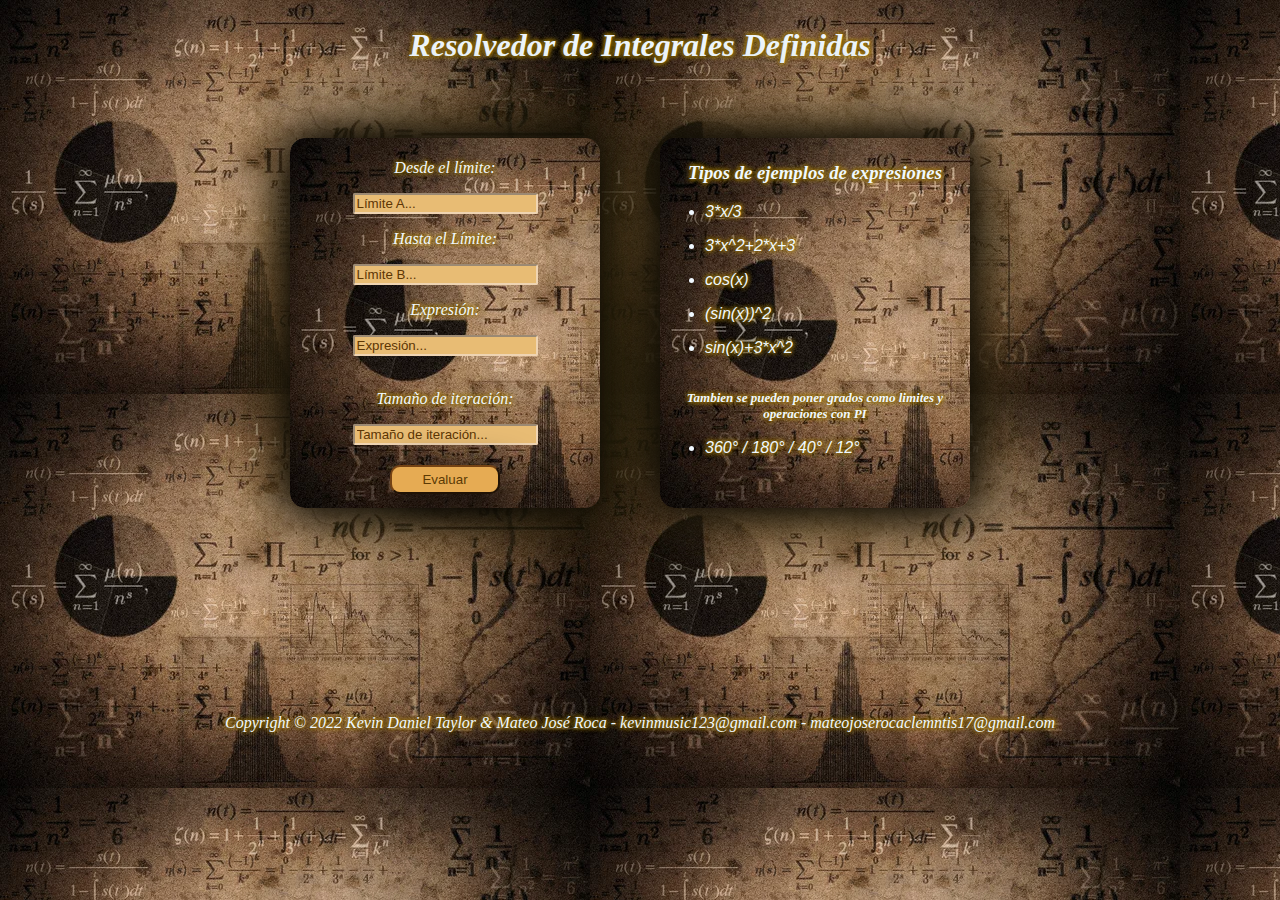
==== index.html @ 34668b1f "chaging folder" ====
<!DOCTYPE html>
<html lang="en">

<head>
    <meta charset="UTF-8">
    <meta http-equiv="X-UA-Compatible" content="IE=edge">
    <meta name="viewport" content="width=device-width, initial-scale=1.0">
    <title>Integrales Definidas</title>
    <link rel="stylesheet" href="css/style.css">
</head>

<body>
    <center>
        <h2 id="main-titlle"> Resolvedor de Integrales Definidas </h2>
        <br>
        <div id="main-box">
            <div id="form-box">
                <p>Desde el límite:</p>
                <input type="text" name="limitA" id="limitA" placeholder="Límite A..."><br>
                <p>Hasta el Límite:</p>
                <input type="text" name="limitB" id="limitB" placeholder="Límite B..."><br>
                <p>Expresión:</p>
                <input type="text" name="" id="expression" placeholder="Expresión..."><br><br>
                <p>Tamaño de iteración:</p>
                <input type="text" name="stepSize" id="stepSize" placeholder="Tamaño de iteración...">
                <br>
                <button id="sendForm"> Evaluar </button>
            </div>
            <br>
            <h3 id="resultTitle"></h3>
            <div id="result"></div>
            <br>
            <div id="exemples">
                <h3>Tipos de ejemplos de expresiones</h3>

                <table>
                    <ul>
                        <li>
                            <p class="parrExamples">3*x/3</p>
                        </li>
                        <li>
                            <p class="parrExamples">3*x^2+2*x+3</p>
                        </li>
                        <li>
                            <p class="parrExamples">cos(x)</p>
                        </li>
                        <li>
                            <p class="parrExamples">(sin(x))^2</p>
                        </li>
                        <li>
                            <p class="parrExamples">sin(x)+3*x^2</p>
                        </li>
                    </ul>
                </table>

                <h4 id="secondtitle">Tambien se pueden poner grados como limites y operaciones con PI</h4>
                <table>
                    <ul>
                        <li>
                            <p class="parrExamples">360° / 180° / 40° / 12°</p>
                        </li>
                    </ul>
                </table>
            </div>
        </div>
    </center>
    <script src="./script/main.js"></script>
    <br>
    <br>
    <center>
        <footer id="Copyright"> Copyright © 2022 Kevin Daniel Taylor & Mateo José Roca - kevinmusic123@gmail.com -
            mateojoserocaclemntis17@gmail.com </footer>
    </center>
</body>

</html>
---- css/style.css ----
body {
    font-style: italic;
    color: aliceblue;
    text-shadow: 0 0 5px rgba(116, 80, 3, 0.895), 0 0 5px rgba(116, 80, 3, 0.895), 0 0 5px gold;
    background: url(math.jpg);
}

#main-titlle {
    font-size: xx-large;
}

#main-titlle:hover {
    text-shadow: 0 0 10px rgb(230, 185, 71), 0 0 20px rgb(247, 227, 176), 0 0 80px rgb(247, 227, 176);
    border-color: white;
    color: white;
}

#main-box {
    position: relative;
    display: flex;
    width: 900px;
    height: 480px;
    padding: 30px;
    border-radius: 15px;

}

#form-box {
    margin-left: 100px;
    background-image: url(math.jpg);
    width: 300px;
    height: 360px;
    padding: 5px;
    border-radius: 15px;
    box-shadow: 0 0 40px rgb(0, 0, 0), 0 0 60px rgb(50, 41, 17), 0 0 100px rgb(67, 54, 21);

}

input {
    border-radius: 2px;
    border-color: rgb(239, 212, 178);
    background-color: rgb(232, 188, 116);
}

input:hover {
    background-color: rgb(247, 227, 176);
    box-shadow: 0 0 10px rgb(247, 227, 176), 0 0 20px rgb(247, 227, 176), 0 0 80px rgb(247, 227, 176);
    border-color: white;
    color: rgb(209, 164, 92);
}

input:focus {
    background-color: rgb(246, 228, 194);
}

input::selection {
    background-color: rgb(237, 199, 104);
}

::placeholder {
    color: rgb(93, 54, 4);
}

#sendForm {
    margin-top: 20px;
}

#resultdiv {
    position: absolute;
    margin-top: 43%;
    right: 30%;
    padding: 20px;
    border-radius: 15px;
    width: 400px;
    box-shadow: 0 0 40px rgb(0, 0, 0), 0 0 60px rgb(50, 41, 17), 0 0 100px rgb(67, 54, 21);
    background-image: url(math.jpg);
}

#result-title {
    font-size: x-large;
}

#resultArea {
    font-size: xx-large;
}

#result-title:hover {
    text-shadow: 0 0 10px rgb(230, 185, 71), 0 0 20px rgb(247, 227, 176), 0 0 80px rgb(247, 227, 176);
    border-color: white;
    color: white;
}

button {
    position: relative;
    color: rgb(91, 58, 5);
    border-radius: 10px;
    border-color: rgb(117, 67, 20);
    background-color: rgb(230, 171, 83);
    padding: 5px 30px;
    transition: 0.2;
    box-shadow: 10px 10px 40px rgb(0, 0, 0);
}

button:hover {
    background-color: rgb(247, 227, 176);
    box-shadow: 0 0 10px rgb(247, 227, 176), 0 0 20px rgb(247, 227, 176), 0 0 80px rgb(247, 227, 176);
    border-color: white;
    color: rgb(209, 164, 92);
}

#exemples {
    position: absolute;
    right: 150px;
    width: 300px;
    height: 360px;
    padding: 5px;
    border-radius: 15px;
    box-shadow: 0 0 40px rgb(0, 0, 0), 0 0 60px rgb(50, 41, 17), 0 0 100px rgb(67, 54, 21);
    background-image: url(math.jpg);
}

#exemples:hover {
    text-shadow: 0 0 10px rgb(230, 185, 71), 0 0 20px rgb(247, 227, 176), 0 0 80px rgb(247, 227, 176);
    border-color: white;
    color: rgb(252, 251, 250);

}

#secondtitle {
    font-size: small;
}

li {
    font-family: Verdana, Geneva, Tahoma, sans-serif;
}

p.parrExamples {
    text-align: left;
}

span {
    position: relative;
}

span sup {
    position: absolute;
    left: 0;
}

#Copyright {
    margin-top: 30px;
}

@media (max-width:830px) {
    #main-box {
        height: 900px;
        flex-direction: column;
    }

    #form-box {
        width: 300px;
        margin-right: 10px;
        margin-left: 50px;
    }

    #exemples {
        margin-top: 40%;
        width: 300px;
        left: 20px;
        margin-left: 50px;
    }

    #resultdiv {
        width: 280px;
        left: 20px;
        margin-left: 50px;
    }
}
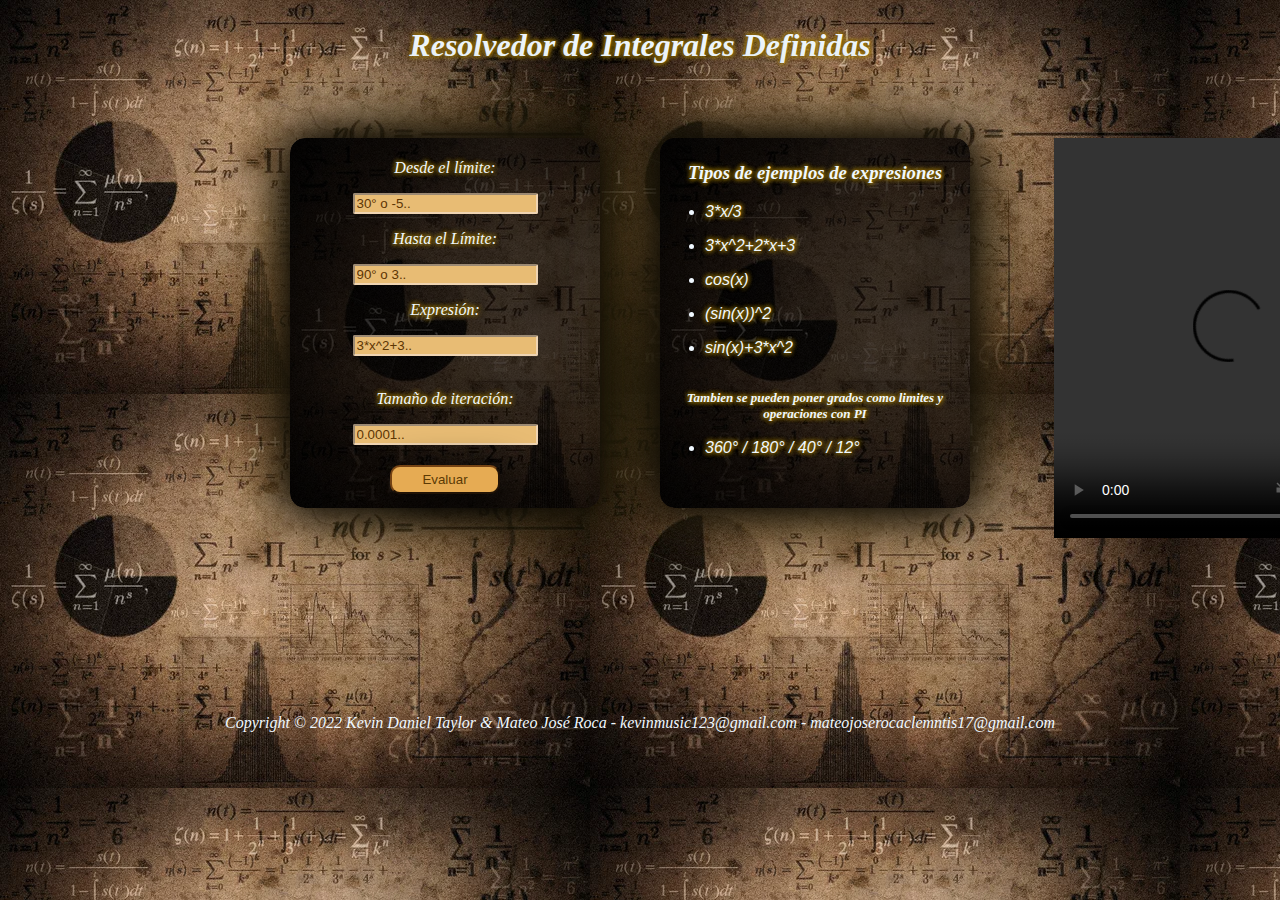
==== commit ee857203: "fix contrast of divs and add video example" ====
--- a/index.html
+++ b/index.html
@@ -1,76 +1,84 @@
-<!DOCTYPE html>
-<html lang="en">
-
-<head>
-    <meta charset="UTF-8">
-    <meta http-equiv="X-UA-Compatible" content="IE=edge">
-    <meta name="viewport" content="width=device-width, initial-scale=1.0">
-    <title>Integrales Definidas</title>
-    <link rel="stylesheet" href="css/style.css">
-</head>
-
-<body>
-    <center>
-        <h2 id="main-titlle"> Resolvedor de Integrales Definidas </h2>
-        <br>
-        <div id="main-box">
-            <div id="form-box">
-                <p>Desde el límite:</p>
-                <input type="text" name="limitA" id="limitA" placeholder="Límite A..."><br>
-                <p>Hasta el Límite:</p>
-                <input type="text" name="limitB" id="limitB" placeholder="Límite B..."><br>
-                <p>Expresión:</p>
-                <input type="text" name="" id="expression" placeholder="Expresión..."><br><br>
-                <p>Tamaño de iteración:</p>
-                <input type="text" name="stepSize" id="stepSize" placeholder="Tamaño de iteración...">
-                <br>
-                <button id="sendForm"> Evaluar </button>
-            </div>
-            <br>
-            <h3 id="resultTitle"></h3>
-            <div id="result"></div>
-            <br>
-            <div id="exemples">
-                <h3>Tipos de ejemplos de expresiones</h3>
-
-                <table>
-                    <ul>
-                        <li>
-                            <p class="parrExamples">3*x/3</p>
-                        </li>
-                        <li>
-                            <p class="parrExamples">3*x^2+2*x+3</p>
-                        </li>
-                        <li>
-                            <p class="parrExamples">cos(x)</p>
-                        </li>
-                        <li>
-                            <p class="parrExamples">(sin(x))^2</p>
-                        </li>
-                        <li>
-                            <p class="parrExamples">sin(x)+3*x^2</p>
-                        </li>
-                    </ul>
-                </table>
-
-                <h4 id="secondtitle">Tambien se pueden poner grados como limites y operaciones con PI</h4>
-                <table>
-                    <ul>
-                        <li>
-                            <p class="parrExamples">360° / 180° / 40° / 12°</p>
-                        </li>
-                    </ul>
-                </table>
-            </div>
-        </div>
-    </center>
-    <script src="./script/main.js"></script>
-    <br>
-    <br>
-    <center>
-        <footer id="Copyright"> Copyright © 2022 Kevin Daniel Taylor & Mateo José Roca - kevinmusic123@gmail.com -
-            mateojoserocaclemntis17@gmail.com </footer>
-    </center>
-</body>
-
+<!DOCTYPE html>
+<html lang="en">
+
+<head>
+    <meta charset="UTF-8">
+    <meta http-equiv="X-UA-Compatible" content="IE=edge">
+    <meta name="viewport" content="width=device-width, initial-scale=1.0">
+    <title>Integrales Definidas</title>
+    <link rel="stylesheet" href="css/style.css">
+</head>
+
+<body>
+    <center>
+        <h2 id="main-titlle"> Resolvedor de Integrales Definidas </h2>
+        <br>
+        <div id="main-box">
+            <div id="form-box">
+                <p>Desde el límite:</p>
+                <input type="text" name="limitA" id="limitA" placeholder="30° o -5.."><br>
+                <p>Hasta el Límite:</p>
+                <input type="text" name="limitB" id="limitB" placeholder="90° o 3.."><br>
+                <p>Expresión:</p>
+                <input type="text" name="" id="expression" placeholder="3*x^2+3.."><br><br>
+                <p>Tamaño de iteración:</p>
+                <input type="text" name="stepSize" id="stepSize" placeholder="0.0001..">
+                <br>
+                <button id="sendForm"> Evaluar </button>
+            </div>
+            <br>
+            <h3 id="resultTitle"></h3>
+            <div id="result"></div>
+            <br>
+            <div id="exemples">
+                <h3>Tipos de ejemplos de expresiones</h3>
+                
+                <table>
+                    <ul>
+                        <li>
+                            <p class="parrExamples">3*x/3</p>
+                        </li>
+                        <li>
+                            <p class="parrExamples">3*x^2+2*x+3</p>
+                        </li>
+                        <li>
+                            <p class="parrExamples">cos(x)</p>
+                        </li>
+                        <li>
+                            <p class="parrExamples">(sin(x))^2</p>
+                        </li>
+                        <li>
+                            <p class="parrExamples">sin(x)+3*x^2</p>
+                        </li>
+                    </ul>
+                </table>
+                
+                <h4 id="secondtitle">Tambien se pueden poner grados como limites y operaciones con PI</h4>
+                <table>
+                    <ul>
+                <li>
+                    <p class="parrExamples">360° /  180°  / 40° / 12°</p>
+                </li>
+            </ul>
+            </table>
+            </div>
+
+                
+                <video controls autoplay muted loop  >
+                    <source src="css/WhatsApp Video 2023-03-20 at 00.13.58.mp4" type = "video/mp4" >
+                    tu navegador no es compatible con este video
+
+                </video>
+                
+        </div>
+    </center>
+    <script src="./script/main.js"></script>
+    <br>
+    <br>
+    <center>
+        <footer id="Copyright"> Copyright © 2022 Kevin Daniel Taylor & Mateo José Roca - kevinmusic123@gmail.com -
+            mateojoserocaclemntis17@gmail.com </footer>
+    </center>
+</body>
+
 </html>--- a/css/style.css
+++ b/css/style.css
@@ -1,178 +1,234 @@
-body {
-    font-style: italic;
-    color: aliceblue;
-    text-shadow: 0 0 5px rgba(116, 80, 3, 0.895), 0 0 5px rgba(116, 80, 3, 0.895), 0 0 5px gold;
-    background: url(math.jpg);
-}
-
-#main-titlle {
-    font-size: xx-large;
-}
-
-#main-titlle:hover {
-    text-shadow: 0 0 10px rgb(230, 185, 71), 0 0 20px rgb(247, 227, 176), 0 0 80px rgb(247, 227, 176);
-    border-color: white;
-    color: white;
-}
-
-#main-box {
-    position: relative;
-    display: flex;
-    width: 900px;
-    height: 480px;
-    padding: 30px;
-    border-radius: 15px;
-
-}
-
-#form-box {
-    margin-left: 100px;
-    background-image: url(math.jpg);
-    width: 300px;
-    height: 360px;
-    padding: 5px;
-    border-radius: 15px;
-    box-shadow: 0 0 40px rgb(0, 0, 0), 0 0 60px rgb(50, 41, 17), 0 0 100px rgb(67, 54, 21);
-
-}
-
-input {
-    border-radius: 2px;
-    border-color: rgb(239, 212, 178);
-    background-color: rgb(232, 188, 116);
-}
-
-input:hover {
-    background-color: rgb(247, 227, 176);
-    box-shadow: 0 0 10px rgb(247, 227, 176), 0 0 20px rgb(247, 227, 176), 0 0 80px rgb(247, 227, 176);
-    border-color: white;
-    color: rgb(209, 164, 92);
-}
-
-input:focus {
-    background-color: rgb(246, 228, 194);
-}
-
-input::selection {
-    background-color: rgb(237, 199, 104);
-}
-
-::placeholder {
-    color: rgb(93, 54, 4);
-}
-
-#sendForm {
-    margin-top: 20px;
-}
-
-#resultdiv {
-    position: absolute;
-    margin-top: 43%;
-    right: 30%;
-    padding: 20px;
-    border-radius: 15px;
-    width: 400px;
-    box-shadow: 0 0 40px rgb(0, 0, 0), 0 0 60px rgb(50, 41, 17), 0 0 100px rgb(67, 54, 21);
-    background-image: url(math.jpg);
-}
-
-#result-title {
-    font-size: x-large;
-}
-
-#resultArea {
-    font-size: xx-large;
-}
-
-#result-title:hover {
-    text-shadow: 0 0 10px rgb(230, 185, 71), 0 0 20px rgb(247, 227, 176), 0 0 80px rgb(247, 227, 176);
-    border-color: white;
-    color: white;
-}
-
-button {
-    position: relative;
-    color: rgb(91, 58, 5);
-    border-radius: 10px;
-    border-color: rgb(117, 67, 20);
-    background-color: rgb(230, 171, 83);
-    padding: 5px 30px;
-    transition: 0.2;
-    box-shadow: 10px 10px 40px rgb(0, 0, 0);
-}
-
-button:hover {
-    background-color: rgb(247, 227, 176);
-    box-shadow: 0 0 10px rgb(247, 227, 176), 0 0 20px rgb(247, 227, 176), 0 0 80px rgb(247, 227, 176);
-    border-color: white;
-    color: rgb(209, 164, 92);
-}
-
-#exemples {
-    position: absolute;
-    right: 150px;
-    width: 300px;
-    height: 360px;
-    padding: 5px;
-    border-radius: 15px;
-    box-shadow: 0 0 40px rgb(0, 0, 0), 0 0 60px rgb(50, 41, 17), 0 0 100px rgb(67, 54, 21);
-    background-image: url(math.jpg);
-}
-
-#exemples:hover {
-    text-shadow: 0 0 10px rgb(230, 185, 71), 0 0 20px rgb(247, 227, 176), 0 0 80px rgb(247, 227, 176);
-    border-color: white;
-    color: rgb(252, 251, 250);
-
-}
-
-#secondtitle {
-    font-size: small;
-}
-
-li {
-    font-family: Verdana, Geneva, Tahoma, sans-serif;
-}
-
-p.parrExamples {
-    text-align: left;
-}
-
-span {
-    position: relative;
-}
-
-span sup {
-    position: absolute;
-    left: 0;
-}
-
-#Copyright {
-    margin-top: 30px;
-}
-
-@media (max-width:830px) {
-    #main-box {
-        height: 900px;
-        flex-direction: column;
-    }
-
-    #form-box {
-        width: 300px;
-        margin-right: 10px;
-        margin-left: 50px;
-    }
-
-    #exemples {
-        margin-top: 40%;
-        width: 300px;
-        left: 20px;
-        margin-left: 50px;
-    }
-
-    #resultdiv {
-        width: 280px;
-        left: 20px;
-        margin-left: 50px;
-    }
+
+
+body {
+    font-style: italic;
+    color: aliceblue;
+    background: url(math.jpg);
+}
+
+
+
+#main-titlle{
+    
+    font-size: xx-large;
+    text-shadow: 0 0 5px rgba(116, 80, 3, 0.895), 0 0 5px rgba(116, 80, 3, 0.895), 0 0 5px gold;
+
+}
+
+#main-titlle:hover{
+
+    text-shadow: 0 0 10px rgb(230, 185, 71), 0 0 20px rgb(247, 227, 176), 0 0 80px rgb(247, 227, 176);
+    border-color: white;
+    color: white;
+}
+
+#main-box{
+    
+    position: relative;
+    display: flex;
+    width: 900px;
+    height: 480px;
+    padding: 30px;
+    border-radius: 15px;
+    
+}
+
+#form-box{
+    
+    text-shadow: 0 0 5px rgba(116, 80, 3, 0.895), 0 0 5px rgba(116, 80, 3, 0.895), 0 0 5px gold;
+    margin-left: 100px;
+    background-image: linear-gradient(rgba(0, 0, 0, 0.7),rgba(0, 0, 0, 0.7)),url(math.jpg);
+    width: 300px;
+    height: 360px;
+    padding: 5px;
+    border-radius: 15px;
+    box-shadow: 0 0 40px rgb(0, 0, 0), 0 0 60px rgb(50, 41, 17), 0 0 100px rgb(67, 54, 21);
+
+
+   
+}
+
+input {
+    
+    border-radius: 2px;
+    border-color: rgb(239, 212, 178);
+    background-color: rgb(232, 188, 116);
+    
+}
+input:hover {
+
+    background-color: rgb(247, 227, 176);
+    box-shadow: 0 0 10px rgb(247, 227, 176), 0 0 20px rgb(247, 227, 176), 0 0 80px rgb(247, 227, 176);
+    border-color: white;
+    color: rgb(209, 164, 92);
+}
+
+input:focus {
+
+    background-color: rgb(246, 228, 194);
+    
+
+}
+
+input::selection {
+
+    background-color: rgb(237, 199, 104);
+}
+
+::placeholder {
+
+    color: rgb(93, 54, 4);
+}
+#sendForm{
+    margin-top: 20px;
+}
+#resultdiv{
+
+    text-shadow: 0 0 5px rgba(116, 80, 3, 0.895), 0 0 5px rgba(116, 80, 3, 0.895), 0 0 5px gold;
+    position: absolute;
+    margin-top: 43%;
+    right: 30%;
+    padding: 20px;
+    border-radius: 15px;
+    width: 400px;
+    box-shadow: 0 0 40px rgb(0, 0, 0), 0 0 60px rgb(50, 41, 17), 0 0 100px rgb(67, 54, 21);
+    background-image: linear-gradient(rgba(0, 0, 0, 0.7),rgba(0, 0, 0, 0.7)), url(math.jpg);
+    
+}
+
+#result-title{
+
+    font-size:x-large;
+    
+}
+#resultArea{
+    font-size:xx-large;
+}
+#result-title:hover{
+   
+    text-shadow: 0 0 10px rgb(230, 185, 71), 0 0 20px rgb(247, 227, 176), 0 0 80px rgb(247, 227, 176);
+    border-color: white;
+    color: white;
+
+}
+
+button {
+
+    position: relative;
+    color: rgb(91, 58, 5);
+    border-radius: 10px;
+    border-color: rgb(117, 67, 20);
+    background-color: rgb(230, 171, 83);
+    padding: 5px 30px;
+    transition: 0.2;
+    box-shadow: 10px 10px 40px rgb(0, 0, 0);
+}
+
+button:hover {
+
+    background-color: rgb(247, 227, 176);
+    box-shadow: 0 0 10px rgb(247, 227, 176), 0 0 20px rgb(247, 227, 176), 0 0 80px rgb(247, 227, 176);
+    border-color: white;
+    color: rgb(209, 164, 92);
+    
+}
+
+#exemples{
+
+    text-shadow: 0 0 5px rgba(116, 80, 3, 0.895), 0 0 5px rgba(116, 80, 3, 0.895), 0 0 5px gold;
+    position: absolute;
+    right: 150px;
+    width: 300px;
+    height: 360px;
+    padding: 5px;
+    border-radius: 15px;
+    box-shadow: 0 0 40px rgb(0, 0, 0), 0 0 60px rgb(50, 41, 17), 0 0 100px rgb(67, 54, 21);
+    background-image:linear-gradient(rgba(0, 0, 0, 0.7),rgba(0, 0, 0, 0.7)), url(math.jpg);
+}
+
+#exemples:hover {
+   
+    text-shadow: 0 0 10px rgb(230, 185, 71), 0 0 20px rgb(247, 227, 176), 0 0 80px rgb(247, 227, 176);
+    border-color: white;
+    color: rgb(252, 251, 250);
+    
+}
+
+#secondtitle{
+    font-size: small;
+}
+
+
+video{
+    
+    
+    width: 350px;
+    height: 400px;
+    position: absolute;
+    margin-left: 90%;
+   
+
+}
+
+
+
+
+li {
+    font-family: Verdana, Geneva, Tahoma, sans-serif;
+
+}
+
+p.parrExamples {
+    text-align: left;
+}
+
+;
+
+span {
+    position: relative;
+}
+
+span sup {
+    position: absolute;
+    left: 0;
+}
+
+#Copyright{
+    margin-top: 30px;
+}
+
+
+@media (max-width:830px){
+
+    #main-box{
+        
+        
+        height: 900px;
+        flex-direction:column;
+
+
+    }
+
+    #form-box{
+
+        width: 300px;
+        margin-right: 10px;
+        margin-left: 50px;
+
+    }
+
+    #exemples{
+        margin-top: 40%;
+        width: 300px;
+        left: 20px;
+        margin-left: 50px;
+        
+    }
+
+    #resultdiv{
+        
+        width: 280px;
+        left: 20px;
+        margin-left: 50px;
+    }   
 }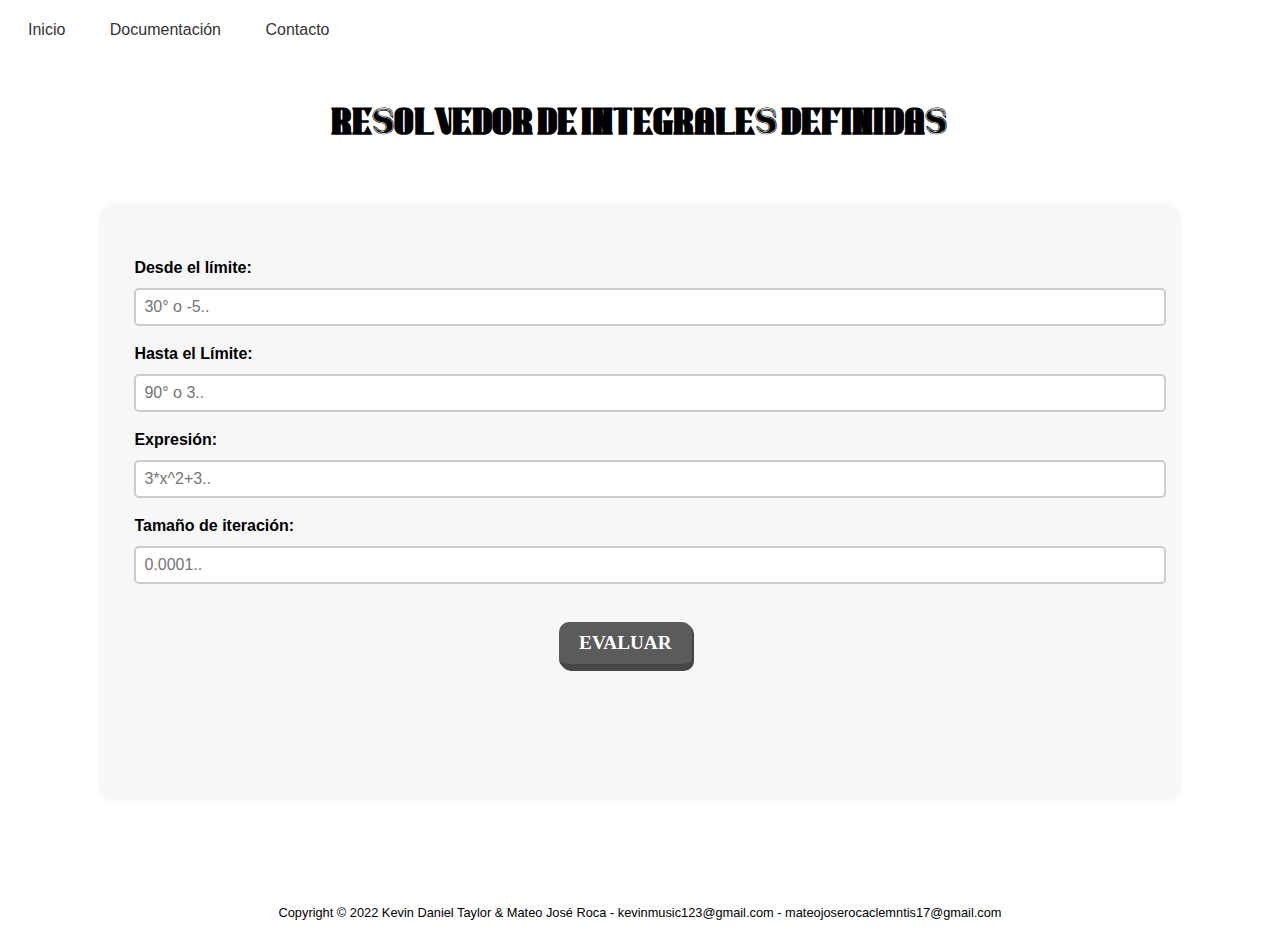
==== commit acc8592b: "Adding menu bar, documentation and contact stuff and changing style" ====
--- a/index.html
+++ b/index.html
@@ -10,8 +10,20 @@
 </head>
 
 <body>
-    <center>
-        <h2 id="main-titlle"> Resolvedor de Integrales Definidas </h2>
+    <nav>
+        <ul>
+          <li><a href="./index.html">Inicio</a></li>
+          <li><a href="./docs.html">Documentación</a></li>
+          <li class="dropdown">
+            <a href="#">Contacto<i class="fa fa-caret-down"></i></a>
+            <ul class="dropdown-content">
+              <li><a href="https://www.linkedin.com/in/mateoroca/" target="_blank">Mateo Roca</a></li>
+              <li><a href="https://www.linkedin.com/in/kevin-taylor-030014208/" target="_blank">Kevin Taylor</a></li>
+            </ul>
+          </li>
+        </ul>
+      </nav>
+        <h2 id="main-titlle"> Resolvedor  de  Integrales  Definidas </h2>
         <br>
         <div id="main-box">
             <div id="form-box">
@@ -20,58 +32,17 @@
                 <p>Hasta el Límite:</p>
                 <input type="text" name="limitB" id="limitB" placeholder="90° o 3.."><br>
                 <p>Expresión:</p>
-                <input type="text" name="" id="expression" placeholder="3*x^2+3.."><br><br>
+                <input type="text" name="" id="expression" placeholder="3*x^2+3.."><br>
                 <p>Tamaño de iteración:</p>
                 <input type="text" name="stepSize" id="stepSize" placeholder="0.0001..">
-                <br>
                 <button id="sendForm"> Evaluar </button>
             </div>
             <br>
-            <h3 id="resultTitle"></h3>
-            <div id="result"></div>
+            <div id="result">
+                <p id="resultTitle"></p>
+            </div>
             <br>
-            <div id="exemples">
-                <h3>Tipos de ejemplos de expresiones</h3>
-                
-                <table>
-                    <ul>
-                        <li>
-                            <p class="parrExamples">3*x/3</p>
-                        </li>
-                        <li>
-                            <p class="parrExamples">3*x^2+2*x+3</p>
-                        </li>
-                        <li>
-                            <p class="parrExamples">cos(x)</p>
-                        </li>
-                        <li>
-                            <p class="parrExamples">(sin(x))^2</p>
-                        </li>
-                        <li>
-                            <p class="parrExamples">sin(x)+3*x^2</p>
-                        </li>
-                    </ul>
-                </table>
-                
-                <h4 id="secondtitle">Tambien se pueden poner grados como limites y operaciones con PI</h4>
-                <table>
-                    <ul>
-                <li>
-                    <p class="parrExamples">360° /  180°  / 40° / 12°</p>
-                </li>
-            </ul>
-            </table>
-            </div>
-
-                
-                <video controls autoplay muted loop  >
-                    <source src="css/WhatsApp Video 2023-03-20 at 00.13.58.mp4" type = "video/mp4" >
-                    tu navegador no es compatible con este video
-
-                </video>
-                
         </div>
-    </center>
     <script src="./script/main.js"></script>
     <br>
     <br>
--- a/css/style.css
+++ b/css/style.css
@@ -1,234 +1,168 @@
-
+@font-face {
+    font-family: 'Warriot';
+    src: url(./resources/Warriot-lgR3y.otf) format('truetype');
+}
 
 body {
-    font-style: italic;
-    color: aliceblue;
-    background: url(math.jpg);
+    font-family: 'Roboto', sans-serif;
+    font-size: 16px;
+    line-height: 1.5;
+}
+
+nav ul {
+    list-style: none;
+    margin: 0;
+    padding: 0;
+}
+
+nav li {
+    display: inline-block;
+    margin: 0 10px;
+}
+
+nav a {
+    color: #333;
+    display: block;
+    font-size: 16px;
+    line-height: 1.5;
+    padding: 10px;
+    text-decoration: none;
+}
+
+nav a:hover {
+    background-color: #ddd;
+}
+
+.dropdown-content {
+    display: none;
+    position: absolute;
+    z-index: 1;
+}
+
+.dropdown:hover .dropdown-content {
+    display: block;
+}
+
+.fa-caret-down {
+    margin-left: 5px;
 }
 
 
-
-#main-titlle{
-    
-    font-size: xx-large;
-    text-shadow: 0 0 5px rgba(116, 80, 3, 0.895), 0 0 5px rgba(116, 80, 3, 0.895), 0 0 5px gold;
-
+h2,
+h3,
+h4 {
+    margin: 0;
+    text-align: center;
 }
 
-#main-titlle:hover{
-
-    text-shadow: 0 0 10px rgb(230, 185, 71), 0 0 20px rgb(247, 227, 176), 0 0 80px rgb(247, 227, 176);
-    border-color: white;
-    color: white;
+ul {
+    list-style: none;
+    margin: 0;
+    padding: 0;
 }
 
-#main-box{
-    
-    position: relative;
-    display: flex;
-    width: 900px;
-    height: 480px;
-    padding: 30px;
-    border-radius: 15px;
-    
+#main-titlle {
+    font-family: 'Warriot';
+    font-size: 2.5em;
+    margin-top: 1em;
 }
 
-#form-box{
-    
-    text-shadow: 0 0 5px rgba(116, 80, 3, 0.895), 0 0 5px rgba(116, 80, 3, 0.895), 0 0 5px gold;
-    margin-left: 100px;
-    background-image: linear-gradient(rgba(0, 0, 0, 0.7),rgba(0, 0, 0, 0.7)),url(math.jpg);
-    width: 300px;
-    height: 360px;
-    padding: 5px;
-    border-radius: 15px;
-    box-shadow: 0 0 40px rgb(0, 0, 0), 0 0 60px rgb(50, 41, 17), 0 0 100px rgb(67, 54, 21);
-
-
-   
+#main-box {
+    background-color: #f7f7f7;
+    border-radius: 10px;
+    box-shadow: 0px 0px 10px rgba(0, 0, 0, 0.1);
+    margin: 2em auto;
+    padding: 2em;
+    text-align: left;
+    width: 80%;
 }
 
-input {
-    
-    border-radius: 2px;
-    border-color: rgb(239, 212, 178);
-    background-color: rgb(232, 188, 116);
-    
-}
-input:hover {
-
-    background-color: rgb(247, 227, 176);
-    box-shadow: 0 0 10px rgb(247, 227, 176), 0 0 20px rgb(247, 227, 176), 0 0 80px rgb(247, 227, 176);
-    border-color: white;
-    color: rgb(209, 164, 92);
+#form-box {
+    margin-bottom: 1em;
 }
 
-input:focus {
-
-    background-color: rgb(246, 228, 194);
-    
-
+p {
+    font-weight: bold;
+    margin-bottom: 0.5em;
 }
 
-input::selection {
-
-    background-color: rgb(237, 199, 104);
-}
-
-::placeholder {
-
-    color: rgb(93, 54, 4);
-}
-#sendForm{
-    margin-top: 20px;
-}
-#resultdiv{
-
-    text-shadow: 0 0 5px rgba(116, 80, 3, 0.895), 0 0 5px rgba(116, 80, 3, 0.895), 0 0 5px gold;
-    position: absolute;
-    margin-top: 43%;
-    right: 30%;
-    padding: 20px;
-    border-radius: 15px;
-    width: 400px;
-    box-shadow: 0 0 40px rgb(0, 0, 0), 0 0 60px rgb(50, 41, 17), 0 0 100px rgb(67, 54, 21);
-    background-image: linear-gradient(rgba(0, 0, 0, 0.7),rgba(0, 0, 0, 0.7)), url(math.jpg);
-    
-}
-
-#result-title{
-
-    font-size:x-large;
-    
-}
-#resultArea{
-    font-size:xx-large;
-}
-#result-title:hover{
-   
-    text-shadow: 0 0 10px rgb(230, 185, 71), 0 0 20px rgb(247, 227, 176), 0 0 80px rgb(247, 227, 176);
-    border-color: white;
-    color: white;
-
+input[type="text"] {
+    border: 2px solid #ccc;
+    border-radius: 5px;
+    font-size: 1em;
+    padding: 0.5em;
+    width: 100%;
 }
 
 button {
-
-    position: relative;
-    color: rgb(91, 58, 5);
+    font-size: 1.2em;
+    font-weight: bold;
+    font-family: "Times New Roman", Times, serif;
+    text-transform: uppercase;
+    color: #fff;
+    background-color: #5b5b5b;
+    border: none;
+    border-bottom: 5px solid #464646;
+    box-shadow: 2px 2px 0 #464646;
+    transition: all 0.2s ease-in-out;
+    cursor: pointer;
     border-radius: 10px;
-    border-color: rgb(117, 67, 20);
-    background-color: rgb(230, 171, 83);
-    padding: 5px 30px;
-    transition: 0.2;
-    box-shadow: 10px 10px 40px rgb(0, 0, 0);
+    padding: 10px 20px;
+    margin-top: 2em;
+    margin-left: 42%;
+}
+  
+button:hover {
+    background-color: #464646;
+    box-shadow: none;
+    transform: translateY(2px);
 }
 
-button:hover {
-
-    background-color: rgb(247, 227, 176);
-    box-shadow: 0 0 10px rgb(247, 227, 176), 0 0 20px rgb(247, 227, 176), 0 0 80px rgb(247, 227, 176);
-    border-color: white;
-    color: rgb(209, 164, 92);
-    
+table {
+    border-collapse: collapse;
+    margin: 1em 0;
+    width: 100%;
 }
 
-#exemples{
-
-    text-shadow: 0 0 5px rgba(116, 80, 3, 0.895), 0 0 5px rgba(116, 80, 3, 0.895), 0 0 5px gold;
-    position: absolute;
-    right: 150px;
-    width: 300px;
-    height: 360px;
-    padding: 5px;
-    border-radius: 15px;
-    box-shadow: 0 0 40px rgb(0, 0, 0), 0 0 60px rgb(50, 41, 17), 0 0 100px rgb(67, 54, 21);
-    background-image:linear-gradient(rgba(0, 0, 0, 0.7),rgba(0, 0, 0, 0.7)), url(math.jpg);
-}
-
-#exemples:hover {
-   
-    text-shadow: 0 0 10px rgb(230, 185, 71), 0 0 20px rgb(247, 227, 176), 0 0 80px rgb(247, 227, 176);
-    border-color: white;
-    color: rgb(252, 251, 250);
-    
-}
-
-#secondtitle{
-    font-size: small;
-}
-
-
-video{
-    
-    
-    width: 350px;
-    height: 400px;
-    position: absolute;
-    margin-left: 90%;
-   
-
-}
-
-
-
-
-li {
-    font-family: Verdana, Geneva, Tahoma, sans-serif;
-
-}
-
-p.parrExamples {
+th,
+td {
+    border: 1px solid #ddd;
+    padding: 0.5em;
     text-align: left;
 }
 
-;
-
-span {
-    position: relative;
+th {
+    background-color: #f2f2f2;
+    font-weight: bold;
 }
 
-span sup {
-    position: absolute;
-    left: 0;
+.parrExamples {
+    margin: 0;
+    font-size: 1.2em;
 }
 
-#Copyright{
-    margin-top: 30px;
+#secondtitle {
+    margin-top: 2em;
 }
 
+video {
+    border-radius: 10px;
+    box-shadow: 0px 0px 10px rgba(0, 0, 0, 0.1);
+    margin: 2em auto;
+    width: 50%;
+    height: 50%;
+}
 
-@media (max-width:830px){
+#Copyright {
+    font-size: 0.8em;
+    margin-top: 2em;
+}
 
-    #main-box{
-        
-        
-        height: 900px;
-        flex-direction:column;
+#resultTitle {
+    font-size: xx-large;
+}
 
-
-    }
-
-    #form-box{
-
-        width: 300px;
-        margin-right: 10px;
-        margin-left: 50px;
-
-    }
-
-    #exemples{
-        margin-top: 40%;
-        width: 300px;
-        left: 20px;
-        margin-left: 50px;
-        
-    }
-
-    #resultdiv{
-        
-        width: 280px;
-        left: 20px;
-        margin-left: 50px;
-    }   
+#resultExpression {
+    margin-left: 20%;
+    font-size: 20px;
 }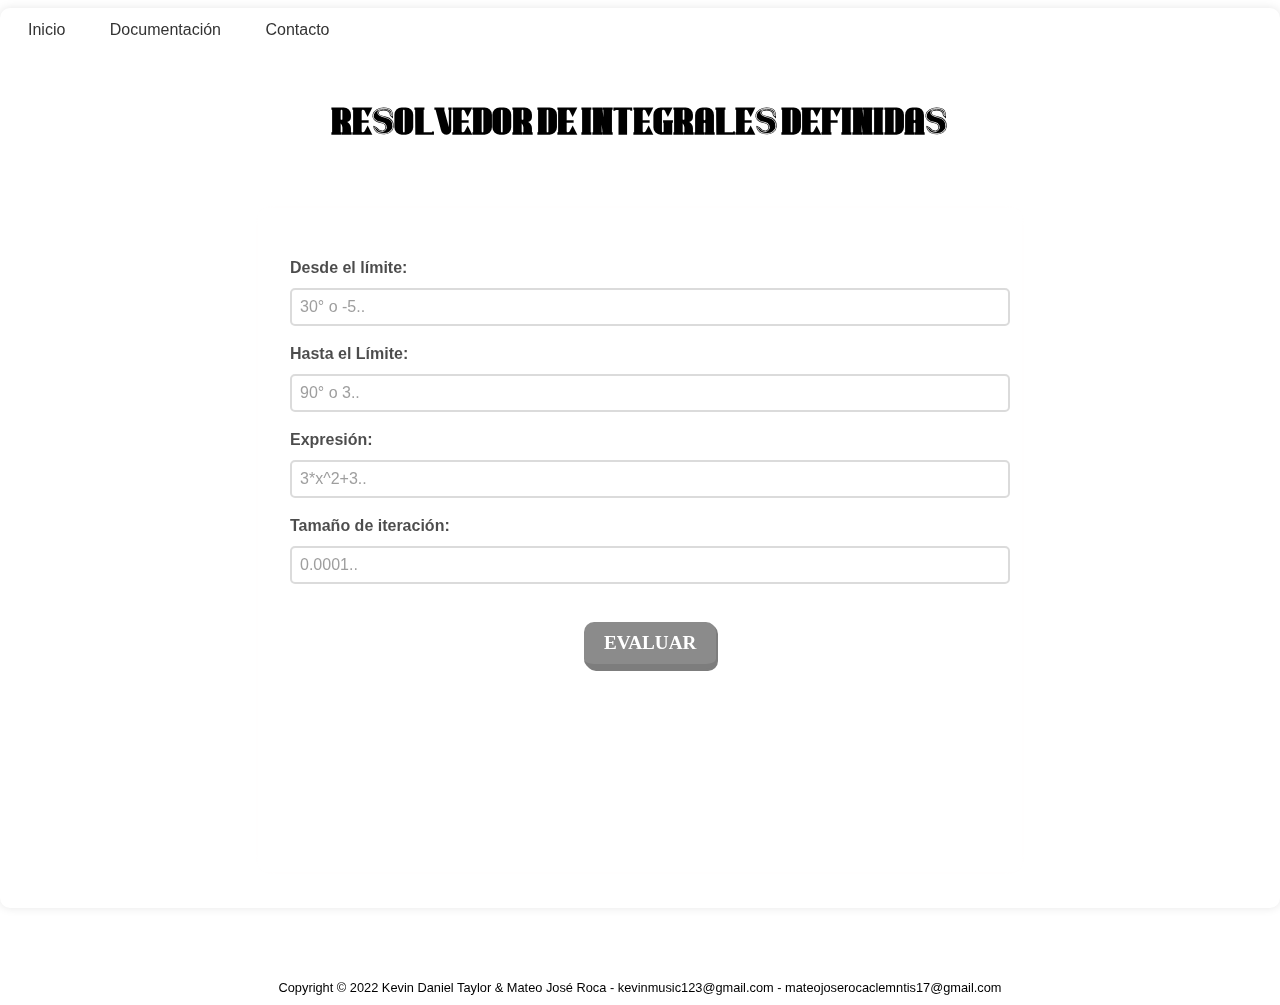
==== commit bf8d8dc3: "div changing" ====
--- a/index.html
+++ b/index.html
@@ -1,6 +1,5 @@
 <!DOCTYPE html>
 <html lang="en">
-
 <head>
     <meta charset="UTF-8">
     <meta http-equiv="X-UA-Compatible" content="IE=edge">
@@ -8,8 +7,10 @@
     <title>Integrales Definidas</title>
     <link rel="stylesheet" href="css/style.css">
 </head>
-
 <body>
+  <video autoplay muted loop id="video-background">
+    <source src="./css/video.mp4" type="video/mp4">
+</video>
     <nav>
         <ul>
           <li><a href="./index.html">Inicio</a></li>
@@ -51,5 +52,4 @@
             mateojoserocaclemntis17@gmail.com </footer>
     </center>
 </body>
-
 </html>--- a/css/style.css
+++ b/css/style.css
@@ -8,6 +8,16 @@
     font-size: 16px;
     line-height: 1.5;
 }
+
+#video-background {
+    position: fixed;
+    margin-top: 0%;
+    left: 0;
+    width: 100%;
+    height: 100%;
+    object-fit: cover;
+    z-index: -1;
+  }
 
 nav ul {
     list-style: none;
@@ -68,13 +78,16 @@
 }
 
 #main-box {
-    background-color: #f7f7f7;
+
+    background-color: rgba(255, 255, 255, 0.0);
     border-radius: 10px;
-    box-shadow: 0px 0px 10px rgba(0, 0, 0, 0.1);
+    box-shadow: 0px 0px 10px rgb(255, 253, 253);
     margin: 2em auto;
     padding: 2em;
     text-align: left;
-    width: 80%;
+    width:700px;
+    height: 600px;
+    opacity: 70%;
 }
 
 #form-box {
@@ -165,4 +178,4 @@
 #resultExpression {
     margin-left: 20%;
     font-size: 20px;
-}+}
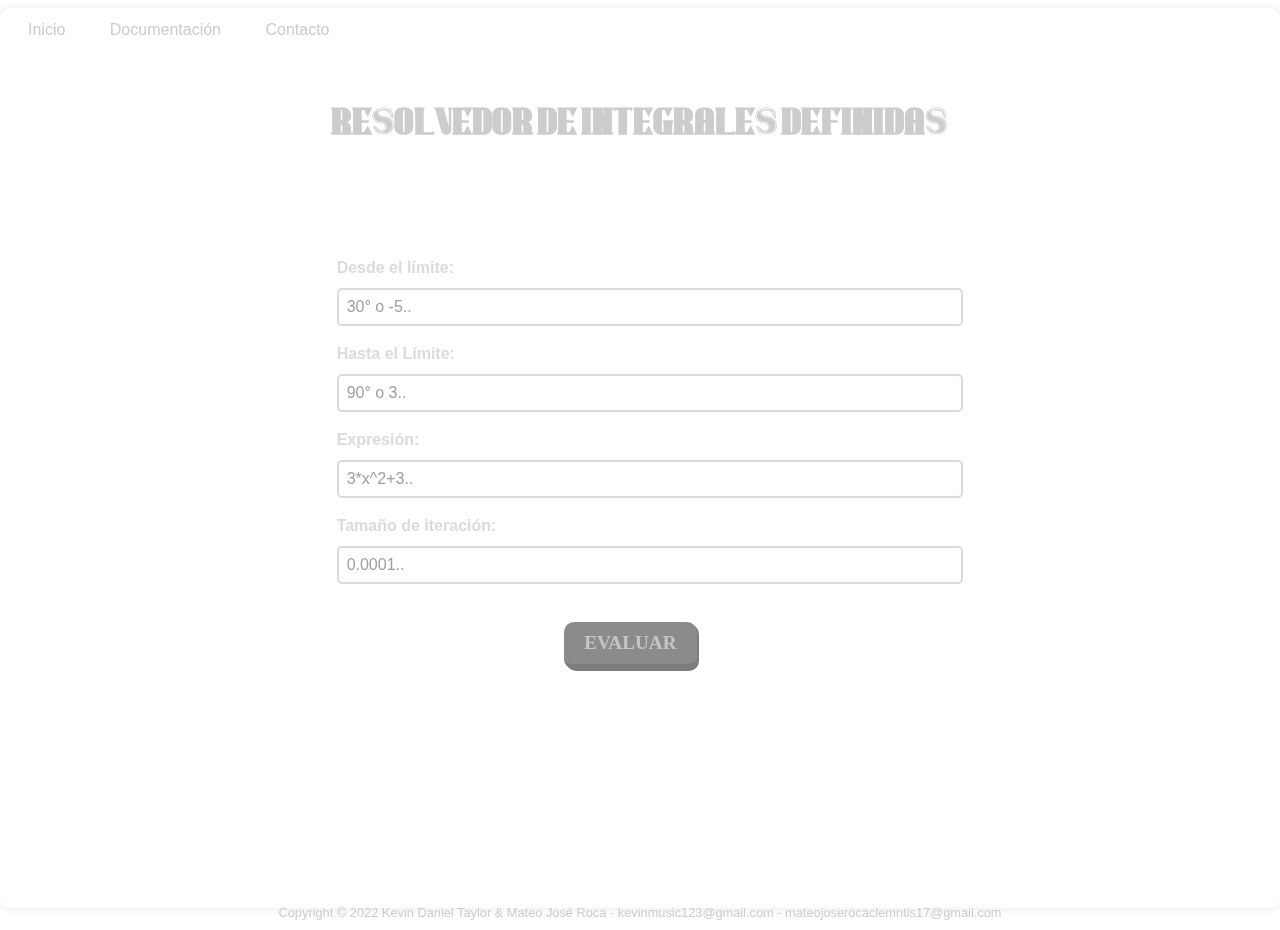
==== commit 9a05996d: "fixed button, nav hover, etc" ====
--- a/index.html
+++ b/index.html
@@ -28,13 +28,13 @@
         <br>
         <div id="main-box">
             <div id="form-box">
-                <p>Desde el límite:</p>
+                <p class="reference">Desde el límite:</p>
                 <input type="text" name="limitA" id="limitA" placeholder="30° o -5.."><br>
-                <p>Hasta el Límite:</p>
+                <p class="reference">Hasta el Límite:</p>
                 <input type="text" name="limitB" id="limitB" placeholder="90° o 3.."><br>
-                <p>Expresión:</p>
+                <p class="reference">Expresión:</p>
                 <input type="text" name="" id="expression" placeholder="3*x^2+3.."><br>
-                <p>Tamaño de iteración:</p>
+                <p class="reference">Tamaño de iteración:</p>
                 <input type="text" name="stepSize" id="stepSize" placeholder="0.0001..">
                 <button id="sendForm"> Evaluar </button>
             </div>
--- a/css/style.css
+++ b/css/style.css
@@ -5,6 +5,7 @@
 
 body {
     font-family: 'Roboto', sans-serif;
+    color: #ccc;
     font-size: 16px;
     line-height: 1.5;
 }
@@ -31,7 +32,7 @@
 }
 
 nav a {
-    color: #333;
+    color: #ccc;
     display: block;
     font-size: 16px;
     line-height: 1.5;
@@ -41,6 +42,7 @@
 
 nav a:hover {
     background-color: #ddd;
+    color: black;
 }
 
 .dropdown-content {
@@ -81,17 +83,26 @@
 
     background-color: rgba(255, 255, 255, 0.0);
     border-radius: 10px;
-    box-shadow: 0px 0px 10px rgb(255, 253, 253);
+    box-shadow:0px 0px 10px rgb(255, 253, 253); 
     margin: 2em auto;
     padding: 2em;
     text-align: left;
-    width:700px;
-    height: 600px;
+    width: 60%;
+    height: 50%;
     opacity: 70%;
 }
 
 #form-box {
     margin-bottom: 1em;
+    
+}
+
+.reference {
+    margin-left: 10%;
+}
+
+.reference:hover {
+    color:rgb(255, 253, 253);
 }
 
 p {
@@ -100,11 +111,13 @@
 }
 
 input[type="text"] {
+    background-color: rgb(255, 255, 255, 0.5);
     border: 2px solid #ccc;
     border-radius: 5px;
     font-size: 1em;
     padding: 0.5em;
-    width: 100%;
+    width: 80%;
+    margin-left: 10%;
 }
 
 button {
@@ -112,7 +125,7 @@
     font-weight: bold;
     font-family: "Times New Roman", Times, serif;
     text-transform: uppercase;
-    color: #fff;
+    color: rgba(255, 255, 255, 0.5);
     background-color: #5b5b5b;
     border: none;
     border-bottom: 5px solid #464646;
@@ -122,12 +135,13 @@
     border-radius: 10px;
     padding: 10px 20px;
     margin-top: 2em;
-    margin-left: 42%;
+    margin-left: 40%;
 }
   
 button:hover {
-    background-color: #464646;
-    box-shadow: none;
+    background-color: #ccc;
+    color: black;
+    box-shadow: 0px 0px 10px rgb(193, 226, 243); 
     transform: translateY(2px);
 }
 
@@ -171,11 +185,20 @@
     margin-top: 2em;
 }
 
+#result {
+    border-radius: 1em;
+    background-color: rgb(255, 255, 255, 0.5);
+}
+
 #resultTitle {
+    color: rgb(0, 0, 0, 0.7);
     font-size: xx-large;
+    margin-left: 38%;
 }
 
 #resultExpression {
+    color: rgb(0, 0, 0, 0.7);
     margin-left: 20%;
     font-size: 20px;
 }
+
